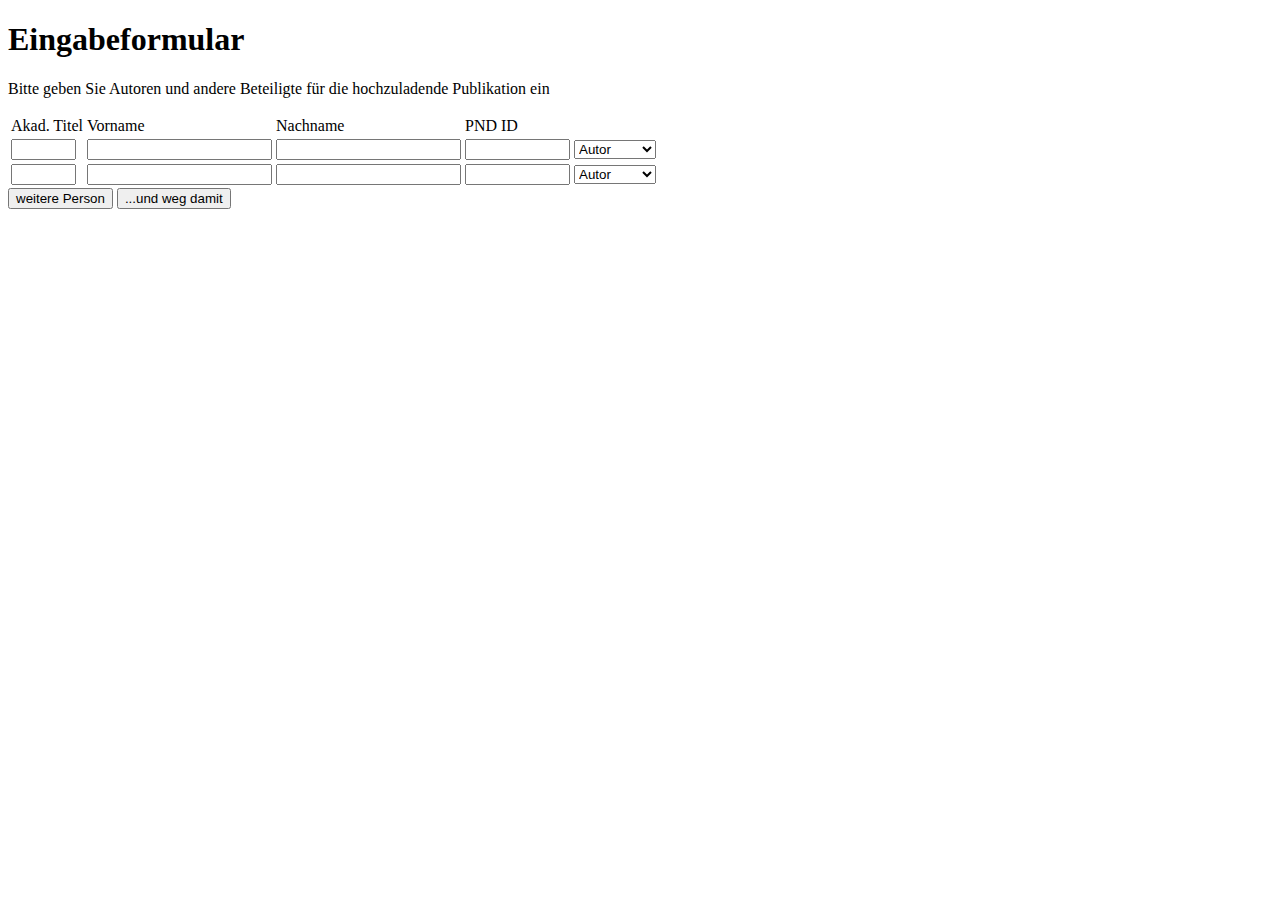
==== src/main/webapp/html/personform.html @ d7499f2b "added war-plugin, and jsps" ====
<!DOCTYPE html PUBLIC "-//W3C//DTD HTML 4.01 Transitional//EN" "http://www.w3.org/TR/html4/loose.dtd">
<html>
<head>
<meta http-equiv="Content-Type" content="text/html; charset=UTF-8">
<title>Form for request authors or contributors personal data</title>
<link  rel="stylesheet" type="text/css" href="css/loddiggr.css"/>
<script src="http://code.jquery.com/jquery-1.9.1.min.js" type="text/javascript"></script>
<script src="js/gndRequest.js" type="text/javascript"></script>
</head>
<body>
<h1>Eingabeformular</h1>
<p>Bitte geben Sie Autoren und andere Beteiligte für die hochzuladende Publikation ein</p> 
<form method="get" action="">
	<table>
		<tr>
			<td>Akad. Titel</td>
			<td>Vorname</td>
			<td>Nachname</td>
			<td>PND ID</td>
		</tr>
		<tr>
			<td><input class="academicTitle" name="acadTitle" type="text" size="5"/></td>
			<td><input class="firstName" name="firstName" type="text" size="20"/></td>
			<td><input class="lastName" name="lastName" type="text" size="20"/></td>
			<td><input class="PNDIdentNumber" type="text" size="10"/></td>
			<td><select>
			<option value="author">Autor</option>
			<option value="editor">Editor</option>
			<option value="contributor">Beteiligter</option>
			<option value="reviewer">Gutachter</option>
			</select></td>
		</tr>
		<tr>
			<td><input class="academicTitle" name="acadTitle" type="text" size="5"/></td>
			<td><input class="firstName" name="firstName" type="text" size="20"/></td>
			<td><input class="lastName" name="lastName" type="text" size="20"/></td>
			<td><input class="PNDIdentNumber" type="text" size="10"/></td>
			<td><select>
			<option value="author">Autor</option>
			<option value="editor">Editor</option>
			<option value="contributor">Beteiligter</option>
			<option value="reviewer">Gutachter</option>
			</select></td>
		</tr>
	</table>
    <input type="submit" value="weitere Person"/>
	<input type="submit" value="...und weg damit"/>
	</ul>
	
</form> 
</body>
</html>
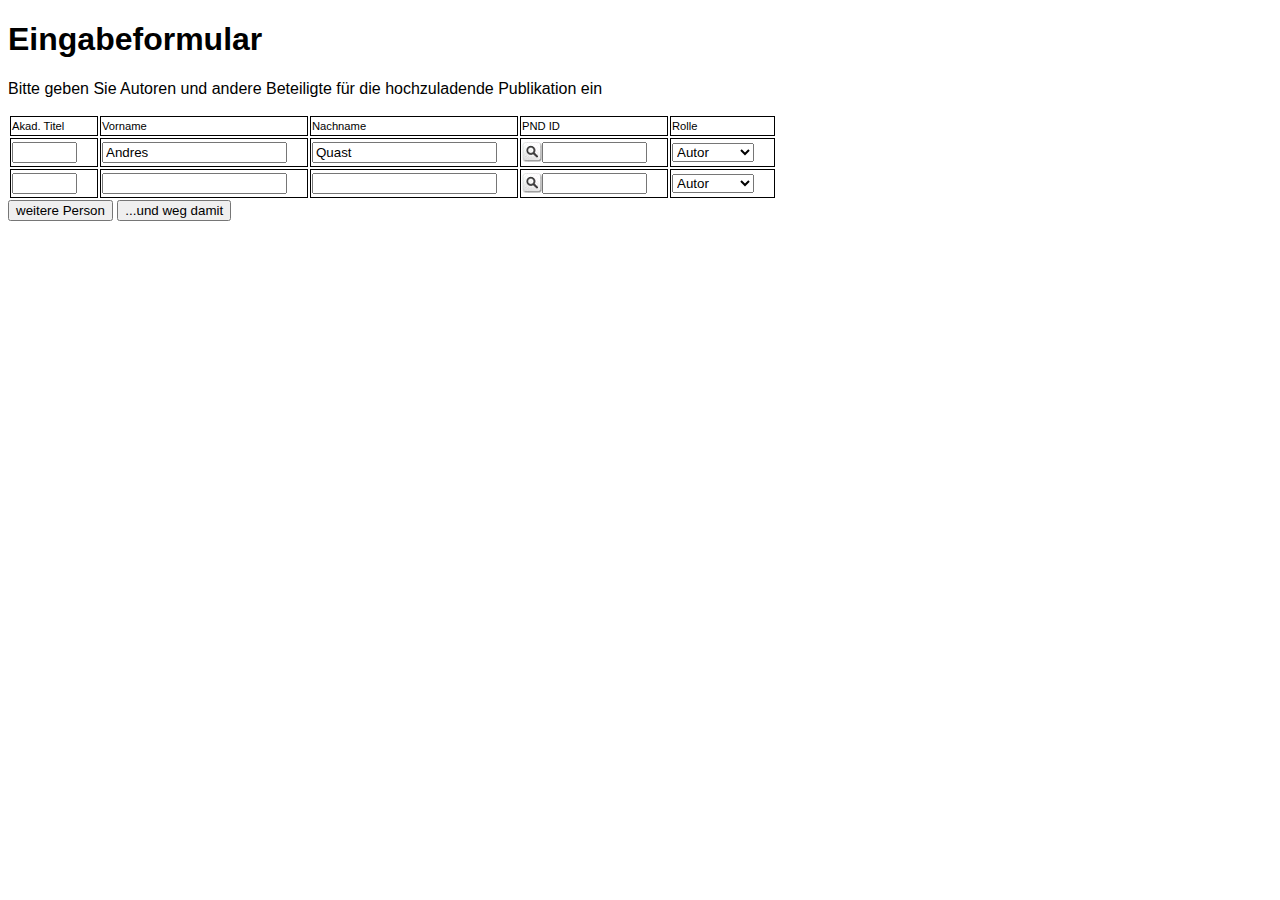
==== commit e4b120d6: "worked on jquery part" ====
--- a/src/main/webapp/html/personform.html
+++ b/src/main/webapp/html/personform.html
@@ -3,9 +3,7 @@
 <head>
 <meta http-equiv="Content-Type" content="text/html; charset=UTF-8">
 <title>Form for request authors or contributors personal data</title>
-<link  rel="stylesheet" type="text/css" href="css/loddiggr.css"/>
-<script src="http://code.jquery.com/jquery-1.9.1.min.js" type="text/javascript"></script>
-<script src="js/gndRequest.js" type="text/javascript"></script>
+<link  rel="stylesheet" type="text/css" href="../css/style.css"/>
 </head>
 <body>
 <h1>Eingabeformular</h1>
@@ -17,11 +15,12 @@
 			<td>Vorname</td>
 			<td>Nachname</td>
 			<td>PND ID</td>
+			<td>Rolle</td>
 		</tr>
 		<tr>
 			<td><input class="academicTitle" name="acadTitle" type="text" size="5"/></td>
-			<td><input class="firstName" name="firstName" type="text" size="20"/></td>
-			<td><input class="lastName" name="lastName" type="text" size="20"/></td>
+			<td><input class="firstName" type="text" size="20" value="Andres" /></td>
+			<td><input class="lastName" type="text" size="20" value="Quast" /></td>
 			<td><input class="PNDIdentNumber" type="text" size="10"/></td>
 			<td><select>
 			<option value="author">Autor</option>
@@ -32,8 +31,8 @@
 		</tr>
 		<tr>
 			<td><input class="academicTitle" name="acadTitle" type="text" size="5"/></td>
-			<td><input class="firstName" name="firstName" type="text" size="20"/></td>
-			<td><input class="lastName" name="lastName" type="text" size="20"/></td>
+			<td><input class="firstName" type="text" size="20"/></td>
+			<td><input class="lastName" type="text" size="20"/></td>
 			<td><input class="PNDIdentNumber" type="text" size="10"/></td>
 			<td><select>
 			<option value="author">Autor</option>
@@ -43,10 +42,14 @@
 			</select></td>
 		</tr>
 	</table>
-    <input type="submit" value="weitere Person"/>
+<input type="submit" value="weitere Person"/>
 	<input type="submit" value="...und weg damit"/>
-	</ul>
 	
 </form> 
+
+<div class="result">
+</div>
+<script src="../js/jquery-1.9.1.min.js" type="text/javascript"></script>
+<script src="../js/pndId.js" type="text/javascript"></script>
 </body>
 </html>--- a/src/main/webapp/css/style.css
+++ b/src/main/webapp/css/style.css
@@ -0,0 +1,63 @@
+@CHARSET "UTF-8";
+
+body{
+	background-color: #ffffff;
+	font-family: "Verdana", "Arial", "Helvetica", sans-serif;
+	}
+
+table {
+	z-index:0;
+}
+table tr td{
+	z-index:0;
+	font-size: 0.7em;
+	padding-right: 20px;
+	padding-top:3px;
+	padding-bottom:3px;
+	border: 1px solid;
+	}
+
+
+.formarea{
+	background-color: #ddd;
+	box-shadow: 3px 3px 7px #6666ff;
+	border-radius: 10px;
+	padding: 30px;
+	margin: 10px;
+	z-index:0;
+}
+	
+.resultbox{
+	background-color: #ffeb6c;
+	box-shadow: 3px 3px 3px #666666;
+	border-radius: 10px;
+	padding: 30px;
+}
+
+div.search_icon{
+	float: left;
+}
+
+div.resultalert{
+	float:left;
+	background-color: #ffeb6c;
+	box-shadow:  1px 1px 4px #6666ff;
+	border-radius: 3px;
+	padding: 3px;
+	z-index:50;
+	overflow:visible;
+}
+
+div.result{
+	font-size: 0.7em;
+	z-index:10;
+	position:absolute;
+	top:20px;
+	right: 20px; 
+	width:30%;
+	background-color: #fffcad;
+	box-shadow:  3px 3px 7px #6666ff;
+	border-radius: 10px;
+	padding: 30px;
+	overflow:auto;
+}